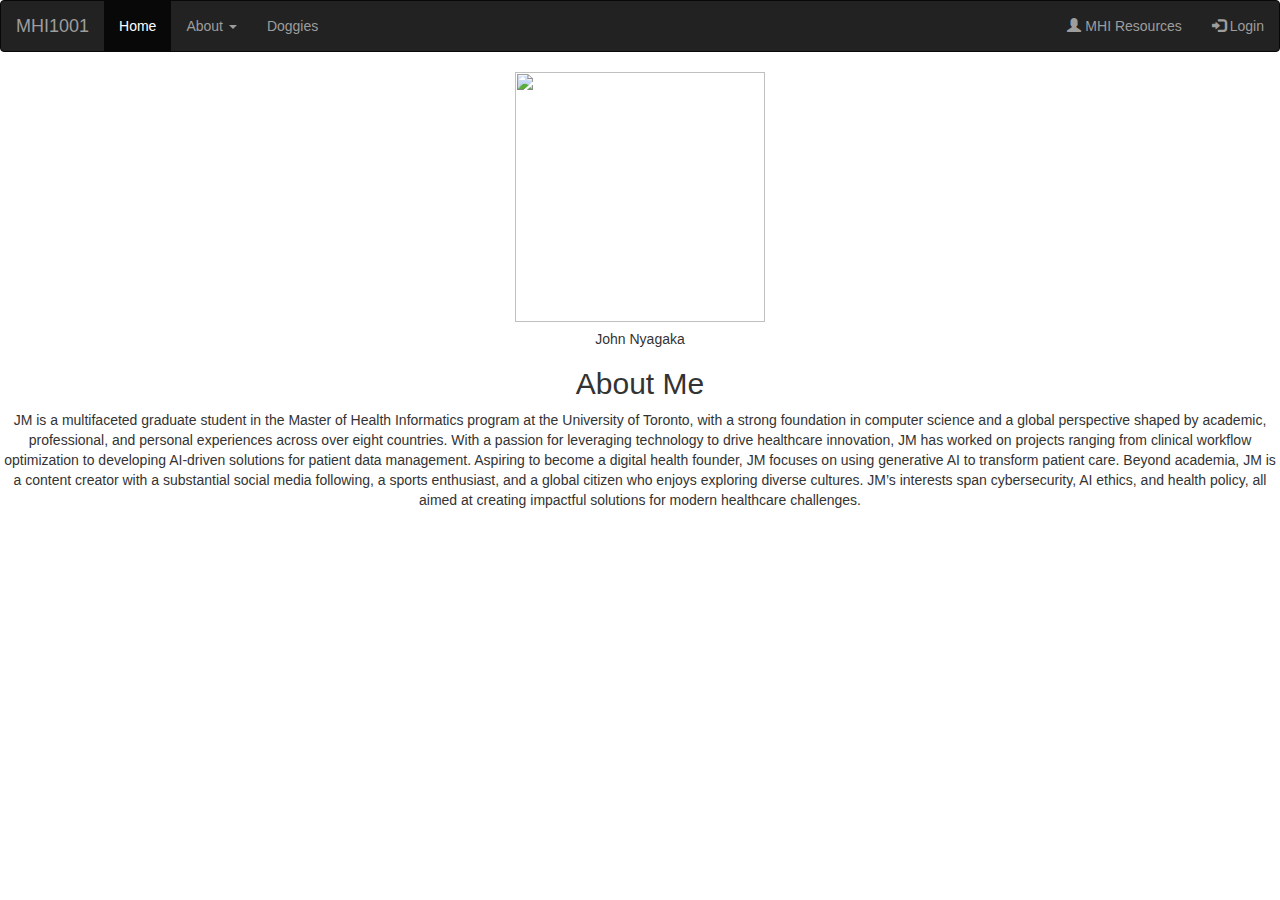
==== index.html @ c5f3b50b "Add files via upload" ====
<!DOCTYPE html>
<html>
    <head>
        <meta charset="utf-8">
        <meta http-equiv="X-UA-Compatible" content="IE=edge">
        <title>John's Webpage</title>
        <meta name="description" content="">
        <meta name="viewport" content="width=device-width, initial-scale=1">
        <link rel="stylesheet" href="style.css">
        <meta name="viewport" content="width=device-width, initial-scale=1">
        <link rel="stylesheet" href="https://maxcdn.bootstrapcdn.com/bootstrap/3.4.1/css/bootstrap.min.css">
        <script src="https://ajax.googleapis.com/ajax/libs/jquery/3.7.1/jquery.min.js"></script>
        <script src="https://maxcdn.bootstrapcdn.com/bootstrap/3.4.1/js/bootstrap.min.js"></script>
        
    </head>
    <body>

        <nav class="navbar navbar-inverse">
            <div class="container-fluid">
              <div class="navbar-header">
                <a class="navbar-brand" href="#">MHI1001 </a>
              </div>
              <ul class="nav navbar-nav">
                <li class="active"><a href="index.html">Home</a></li>
                <li class="dropdown"><a class="dropdown-toggle" data-toggle="dropdown" href="about.html"> About <span class="caret"></span></a>
                  <ul class="dropdown-menu">
                    <li><a href="#">Core Values</a></li>
                    <li><a href="#">Mission</a></li>
                    <li><a href="#">Our Work</a></li>
                  </ul>
                </li>
                <li><a href="doggies.html">Doggies</a></li>
              </ul>
              <ul class="nav navbar-nav navbar-right">
                <li><a href="mhi_resources.html"><span class="glyphicon glyphicon-user"></span> MHI Resources</a></li>
                <li><a href="#"><span class="glyphicon glyphicon-log-in"></span> Login</a></li>
              </ul>
            </div>
          </nav>
          <div class="profile">
            <div class="profile1">
              <img src="JM.jpg" height="250" width="250">
              <div class="w3-container">
                <h5>John Nyagaka</h5>
              </div>
            </div>
          </div>
          
          <div class="homepage">
            <h2>About Me</h2>
            <p>JM is a multifaceted graduate student in the Master of Health Informatics program at the University of Toronto, with a strong foundation in computer science and a global perspective shaped by academic, professional, and personal experiences across over eight countries. With a passion for leveraging technology to drive healthcare innovation, JM has worked on projects ranging from clinical workflow optimization to developing AI-driven solutions for patient data management. Aspiring to become a digital health founder, JM focuses on using generative AI to transform patient care. Beyond academia, JM is a content creator with a substantial social media following, a sports enthusiast, and a global citizen who enjoys exploring diverse cultures. JM’s interests span cybersecurity, AI ethics, and health policy, all aimed at creating impactful solutions for modern healthcare challenges.</p>
          </div>
        
        <script src="" async defer></script>
    </body>
</html>
---- style.css ----
.homepage {
  margin: 0;
  font-family: Arial, Helvetica, sans-serif;
  color:#333;
  text-align: center;
}

.profile1 {
  
  text-align: center;
  background-color: white;
  /* box-shadow: 0 4px 8px 0 rgba(0, 0, 0, 0.2), 0 6px 20px 0 rgba(0, 0, 0, 0.19); */
}

.topnav {
  overflow: hidden;
  background-color: #333;
}

.topnav a {
  float: left;
  color: #f2f2f2;
  text-align: center;
  padding: 14px 16px;
  text-decoration: none;
  font-size: 17px;
}

.topnav a:hover {
  background-color: #ddd;
  color: black;
}

.topnav a.active {
  background-color: #04AA6D;
  color: white;
}
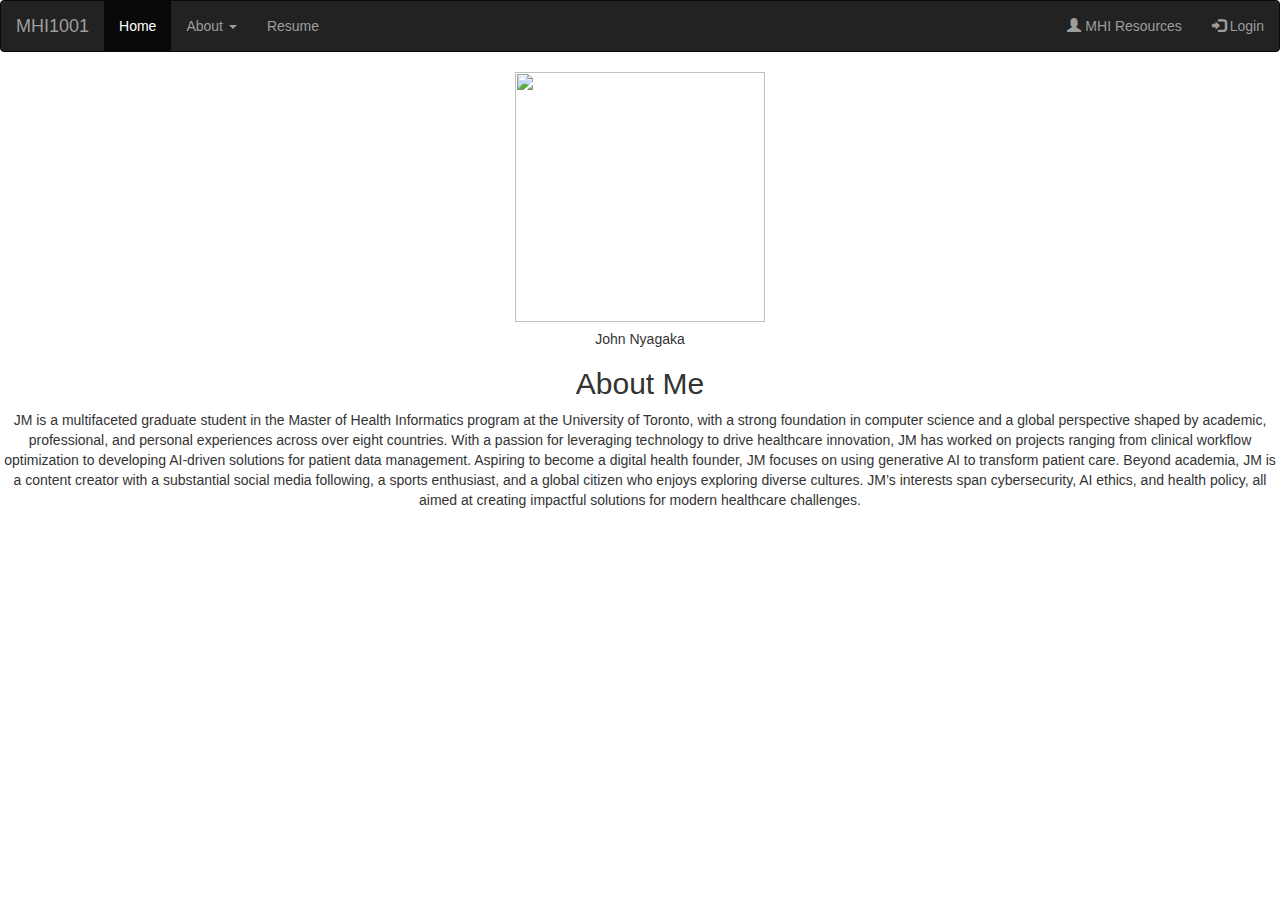
==== commit 0c852520: "Update index.html" ====
--- a/index.html
+++ b/index.html
@@ -29,7 +29,7 @@
                     <li><a href="#">Our Work</a></li>
                   </ul>
                 </li>
-                <li><a href="doggies.html">Doggies</a></li>
+                <li><a href="doggies.html">Resume</a></li>
               </ul>
               <ul class="nav navbar-nav navbar-right">
                 <li><a href="mhi_resources.html"><span class="glyphicon glyphicon-user"></span> MHI Resources</a></li>
@@ -53,4 +53,4 @@
         
         <script src="" async defer></script>
     </body>
-</html>+</html>
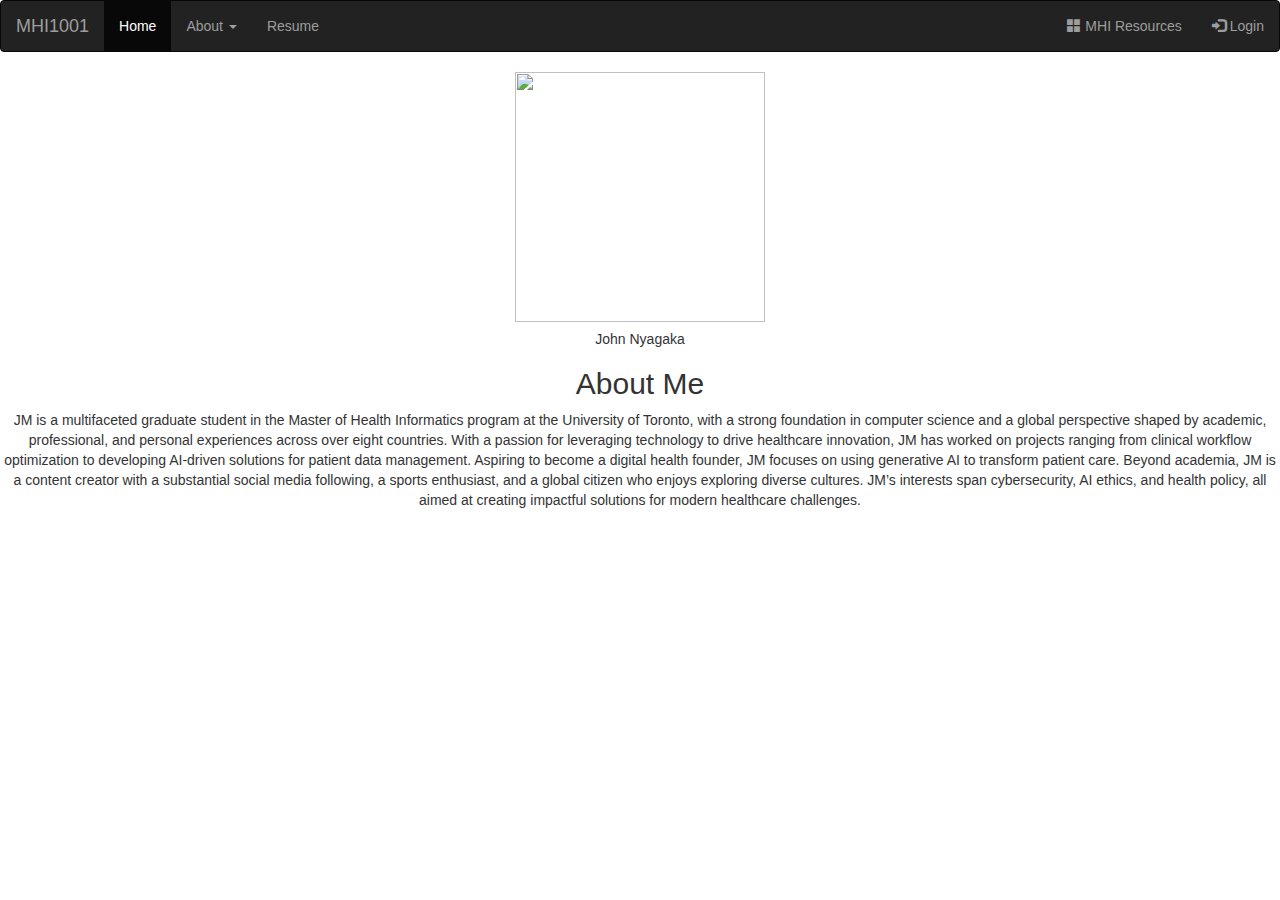
==== commit 74a362e8: "Update MHI Resources NavBar" ====
--- a/index.html
+++ b/index.html
@@ -32,7 +32,7 @@
                 <li><a href="doggies.html">Resume</a></li>
               </ul>
               <ul class="nav navbar-nav navbar-right">
-                <li><a href="mhi_resources.html"><span class="glyphicon glyphicon-user"></span> MHI Resources</a></li>
+                <li><a href="mhi_resources.html"><span class="glyphicon glyphicon-th-large"></span> MHI Resources</a></li>
                 <li><a href="#"><span class="glyphicon glyphicon-log-in"></span> Login</a></li>
               </ul>
             </div>
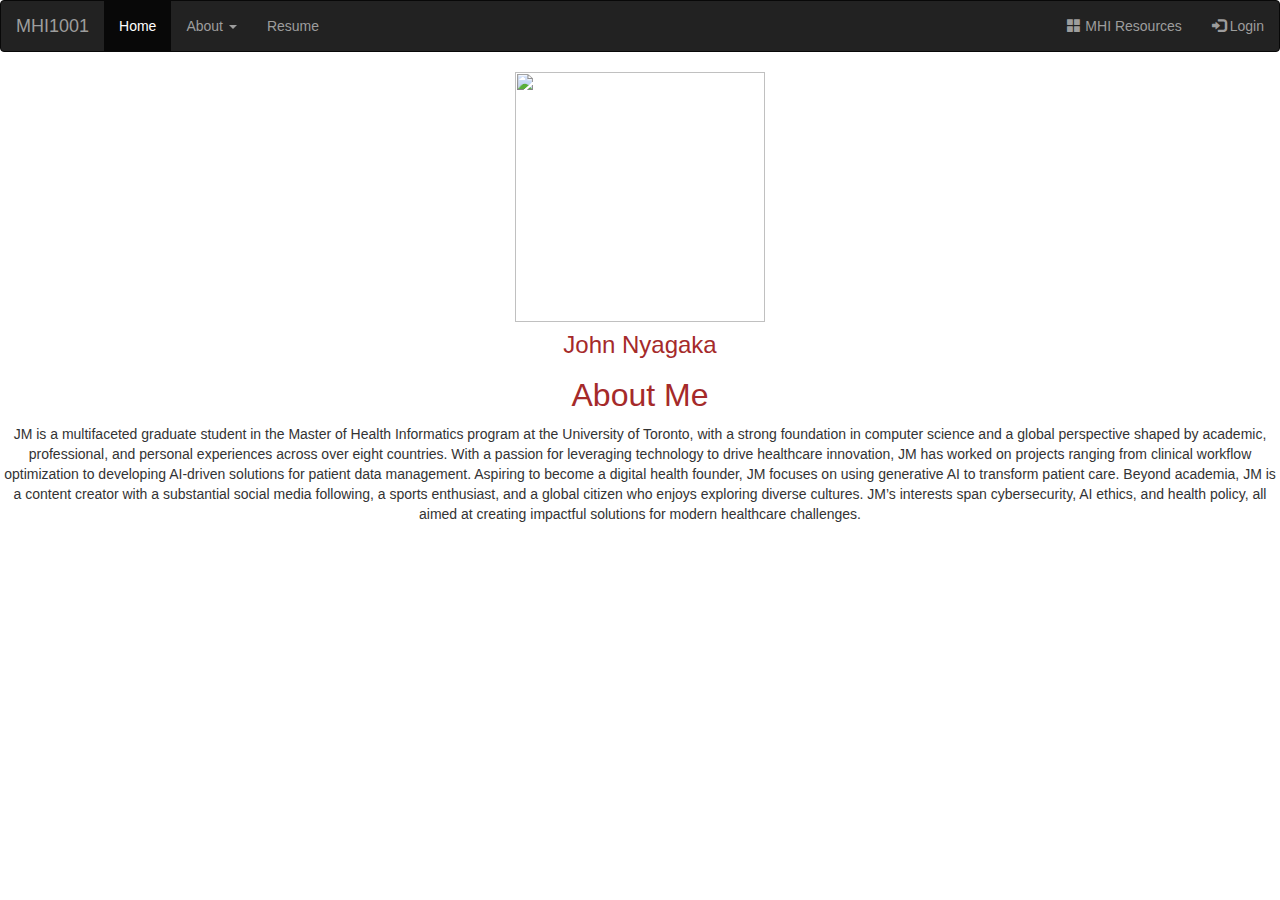
==== commit a2872f70: "Updates to body of webpage" ====
--- a/index.html
+++ b/index.html
@@ -41,13 +41,13 @@
             <div class="profile1">
               <img src="JM.jpg" height="250" width="250">
               <div class="w3-container">
-                <h5>John Nyagaka</h5>
+                <h5 style= "color:brown;font-size: x-large" >John Nyagaka</h5>
               </div>
             </div>
           </div>
           
           <div class="homepage">
-            <h2>About Me</h2>
+            <h2 style= "color:brown;font-size: xx-large">About Me</h2>
             <p>JM is a multifaceted graduate student in the Master of Health Informatics program at the University of Toronto, with a strong foundation in computer science and a global perspective shaped by academic, professional, and personal experiences across over eight countries. With a passion for leveraging technology to drive healthcare innovation, JM has worked on projects ranging from clinical workflow optimization to developing AI-driven solutions for patient data management. Aspiring to become a digital health founder, JM focuses on using generative AI to transform patient care. Beyond academia, JM is a content creator with a substantial social media following, a sports enthusiast, and a global citizen who enjoys exploring diverse cultures. JM’s interests span cybersecurity, AI ethics, and health policy, all aimed at creating impactful solutions for modern healthcare challenges.</p>
           </div>
         
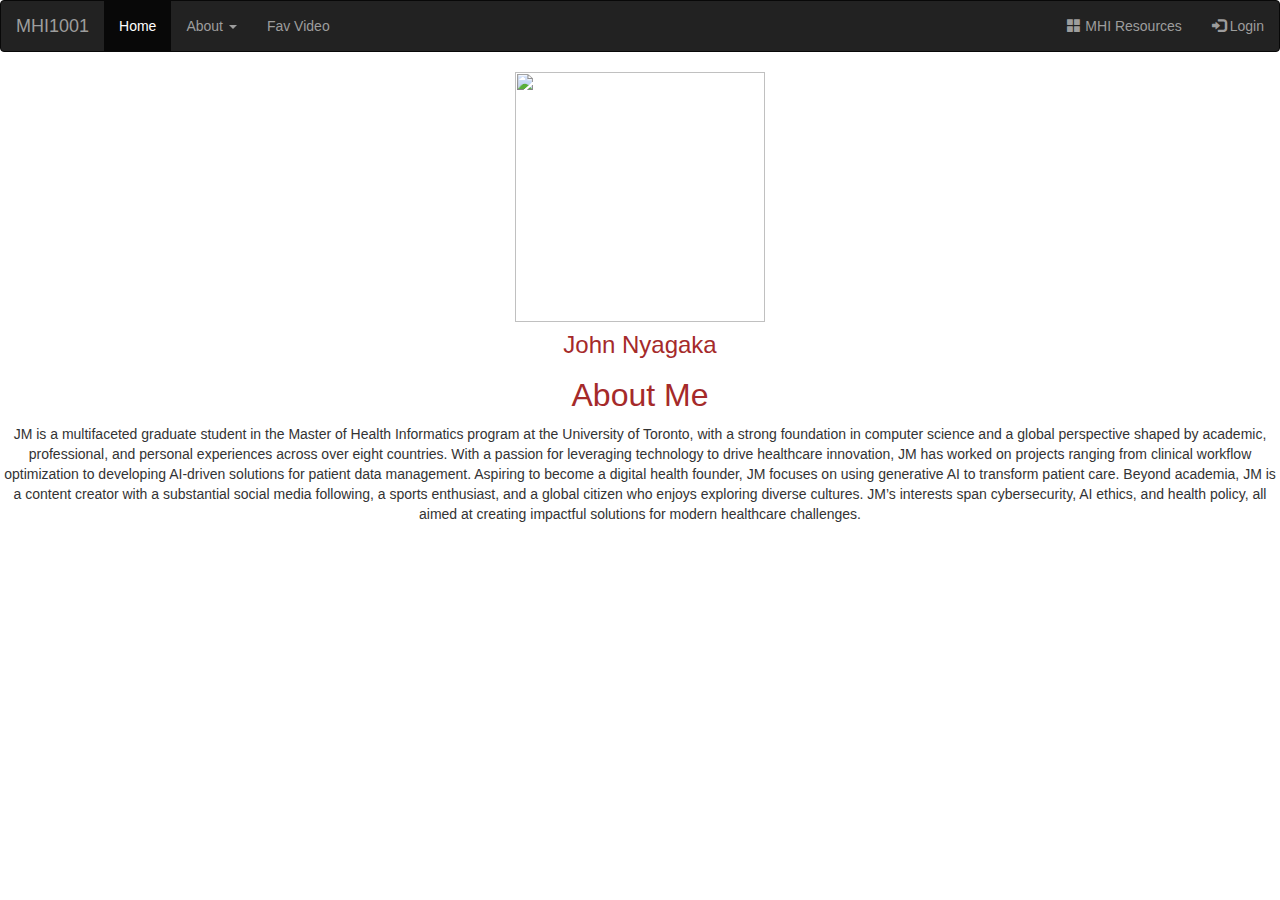
==== commit 8c870fd2: "Update on nav bar" ====
--- a/index.html
+++ b/index.html
@@ -24,12 +24,12 @@
                 <li class="active"><a href="index.html">Home</a></li>
                 <li class="dropdown"><a class="dropdown-toggle" data-toggle="dropdown" href="about.html"> About <span class="caret"></span></a>
                   <ul class="dropdown-menu">
-                    <li><a href="#">Core Values</a></li>
+                    <li><a href="about.html">Core Values</a></li>
                     <li><a href="#">Mission</a></li>
                     <li><a href="#">Our Work</a></li>
                   </ul>
                 </li>
-                <li><a href="doggies.html">Resume</a></li>
+                <li><a href="doggies.html"> Fav Video</a></li>
               </ul>
               <ul class="nav navbar-nav navbar-right">
                 <li><a href="mhi_resources.html"><span class="glyphicon glyphicon-th-large"></span> MHI Resources</a></li>
